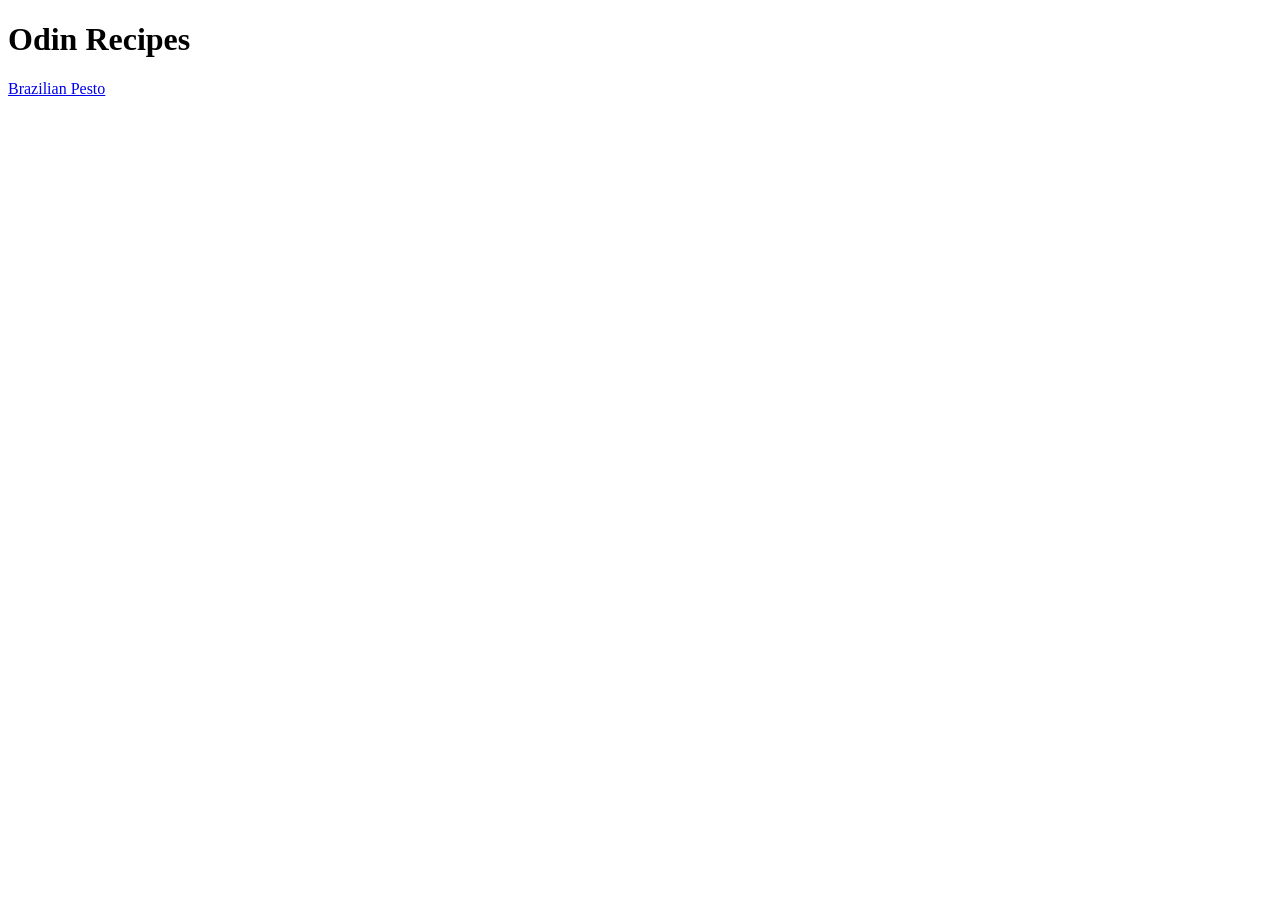
==== index.html @ 4fe08a82 "Add index, 1st recipe, texts, lists, image and links" ====
<!DOCTYPE html>
<html lang="en">
<head>
    <meta charset="UTF-8">
    <meta name="viewport" content="width=device-width, initial-scale=1.0">
    <title>Odin Recipes</title>
</head>
<body>
    <h1>Odin Recipes</h1>
    <a href="recipes/pesto.html">Brazilian Pesto</a>
</body>
</html>
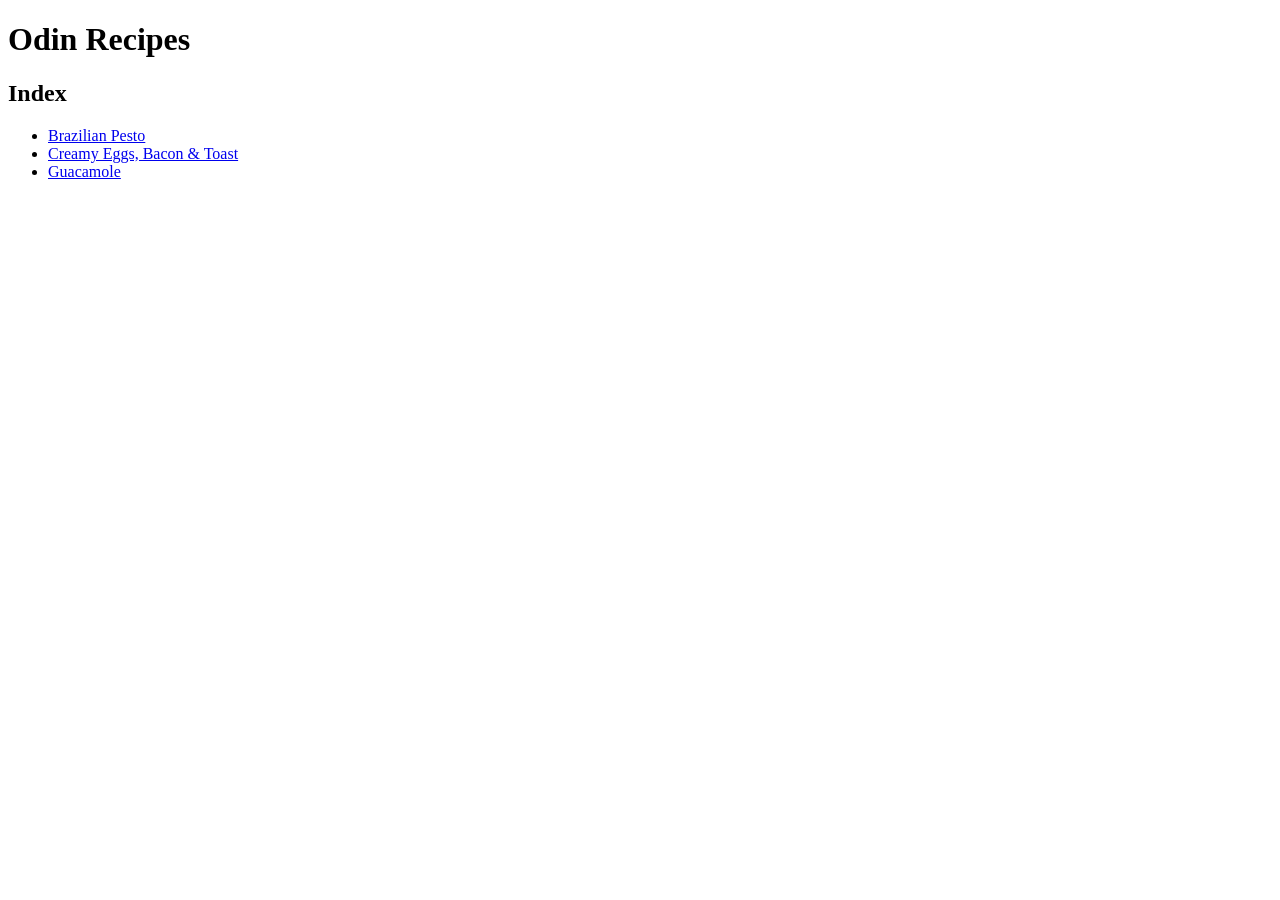
==== commit 352d79f8: "Image sources fixed, missing alternative texts included" ====
--- a/index.html
+++ b/index.html
@@ -7,6 +7,11 @@
 </head>
 <body>
     <h1>Odin Recipes</h1>
-    <a href="recipes/pesto.html">Brazilian Pesto</a>
+    <h2>Index</h2>
+    <ul>
+        <li><a href="recipes/pesto.html">Brazilian Pesto</a></li>
+        <li><a href="recipes/eggs-bacon-n-toast.html">Creamy Eggs, Bacon & Toast</a></li>
+        <li><a href="recipes/guacamole.html">Guacamole</a></li>
+    </ul>
 </body>
 </html>
